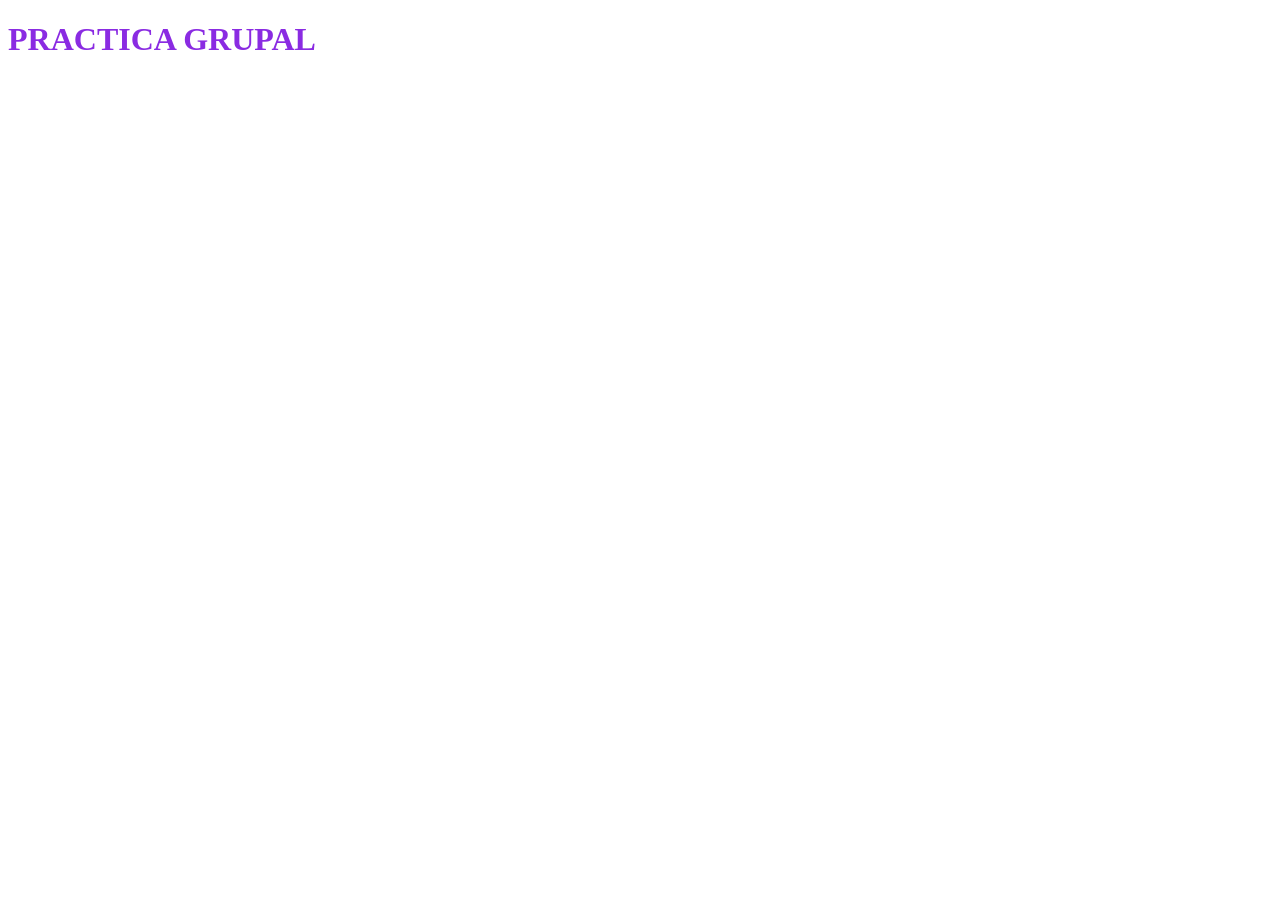
==== Practica grupal/index.html @ 22229afa "Add files via upload" ====
<!DOCTYPE html>
<html lang="en">
<head>
    <meta charset="UTF-8">
    <meta name="viewport" content="width=device-width, initial-scale=1.0">
    <title>Document</title>
    <link rel="stylesheet" href="style.css">
</head>
<body>
    <h1>PRACTICA GRUPAL
    </h1>
    
</body>
</html>
---- Practica grupal/style.css ----
h1{
    color: blueviolet;
}
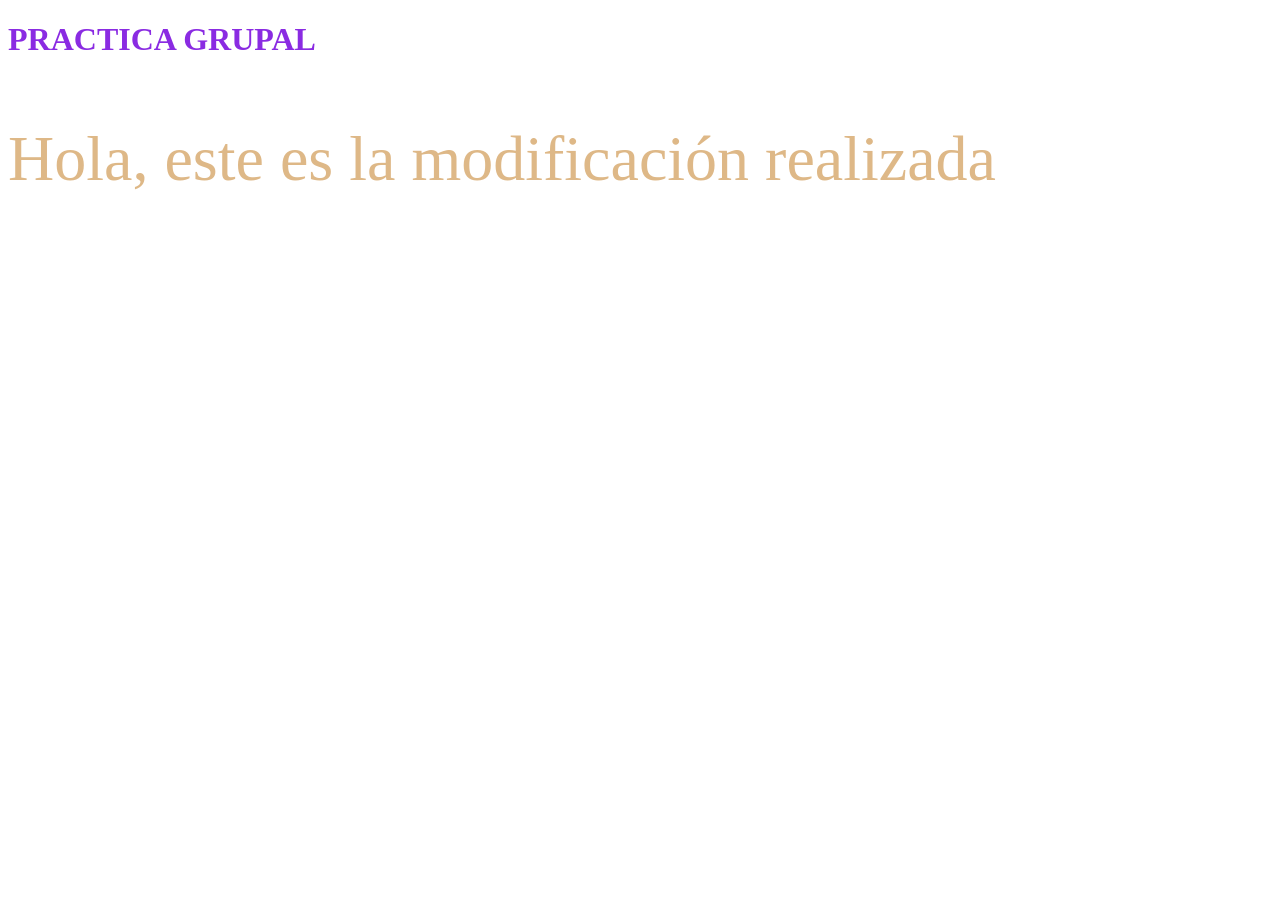
==== commit 92b85fb5: "cambio realizado" ====
--- a/Practica grupal/index.html
+++ b/Practica grupal/index.html
@@ -9,6 +9,7 @@
 <body>
     <h1>PRACTICA GRUPAL
     </h1>
-    
+    <p> Hola, este es la modificación realizada
+    </p>
 </body>
 </html>
--- a/Practica grupal/style.css
+++ b/Practica grupal/style.css
@@ -1,3 +1,9 @@
 h1{
     color: blueviolet;
+}
+p{
+    color:burlywood;
+    font-family:'Cinzel', serif;
+    font-size:4rem;
+    margin-bottom:20px;
 }
